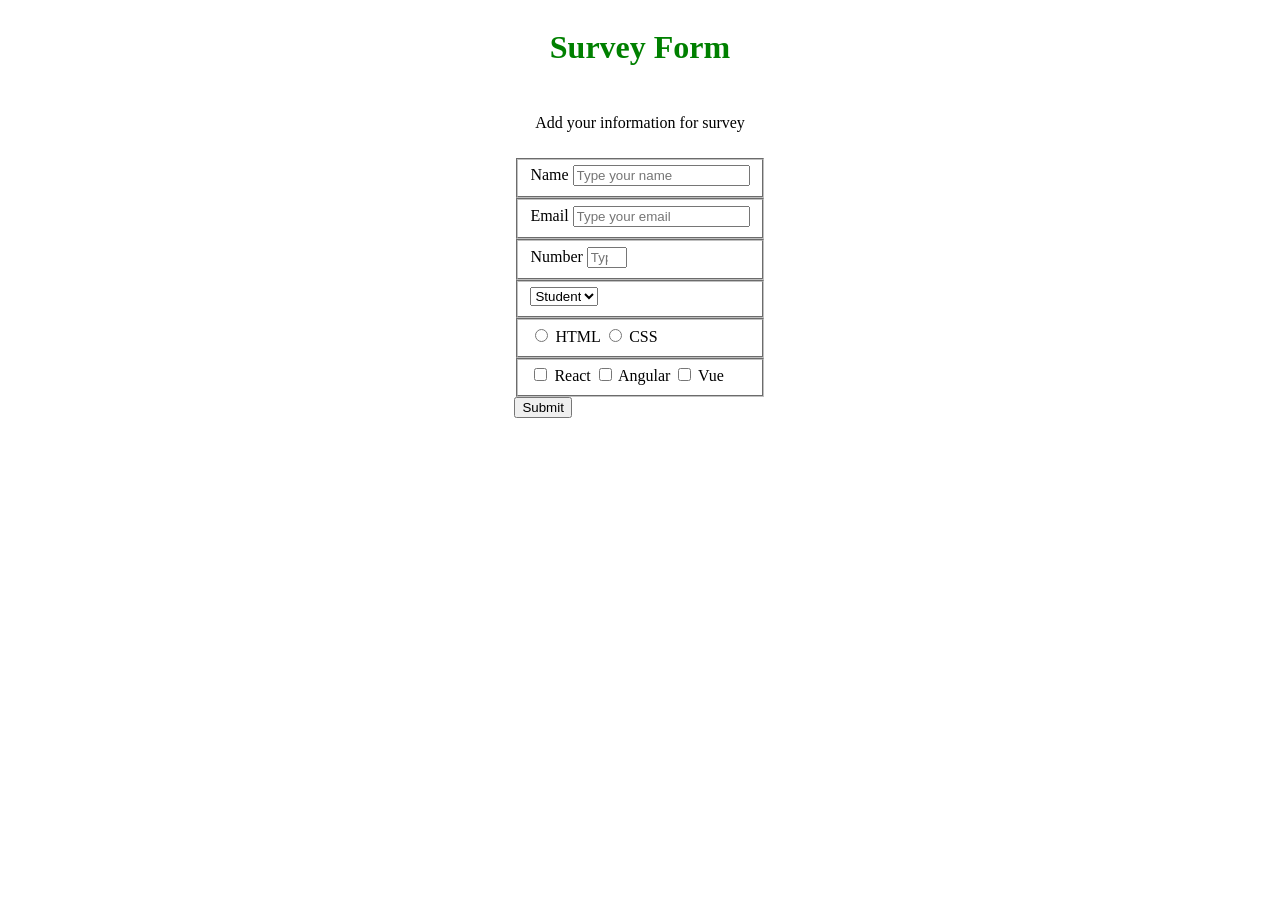
==== index.html @ 8c421793 "making form" ====
<!DOCTYPE html>
<html lang="en">
  <head>
    <meta charset="UTF-8" />
    <title>Survey Form</title>
    <style>
        #title{
            color: green;
            text-align: center
        };
        #survey-form{
            display: flex;
            flex-direction: column;
            justify-content: center;
            align-items: center;
            gap: 10px;
        }
        .center{
            display: flex;
            flex-direction: column;
            align-items: center;
            justify-content: center;
            gap: 10px;
        }

    </style>
  </head>

  <body>
    <div class="center">
        <h1 id="title">
            Survey Form
        </h1>
        <p id="description">
            Add your information for survey
        </p>

        <form action="" id="survey-form">
            <fieldset>

                <label for="name" id="name-label">Name</label>
                <input type="text" id="name" placeholder="Type your name" required>
            </fieldset>
            <fieldset>

                <label for="email" id="email-label">Email</label>
                <input type="email" id="email" placeholder="Type your email" required>
            </fieldset>

            <fieldset>

                <label for="number" id="number-label">Number</label>
                <input type="number" min="5" max="9" id="number" placeholder="Type your number">
            </fieldset>
            <fieldset>

                <select name="select" id="dropdown">
                    <option value="Student">Student</option>
                    <option value="Worker">Worker</option>
                </select>
            </fieldset>

            <fieldset>

                <input type="radio" id="html" name="survey-form" value="HTML">
                <label for="html">HTML</label>
                <input type="radio" id="css" name="survey-form" value="CSS">
                <label for="css">CSS</label>
            </fieldset>
            <fieldset>
                <input type="checkbox" name="survey-form" id="react" value="react">
                <label for="react">React</label>
                <input type="checkbox" name="survey-form" id="angular" value="angular">
                <label for="angular">Angular</label>
                <input type="checkbox" name="survey-form" id="vue" value="vue">
                <label for="vue">Vue</label>
            </fieldset>
            

            <input type="submit" id="#submit" for="survey-form" value="Submit">

        </form>

    </div>
    
  </body>
</html>
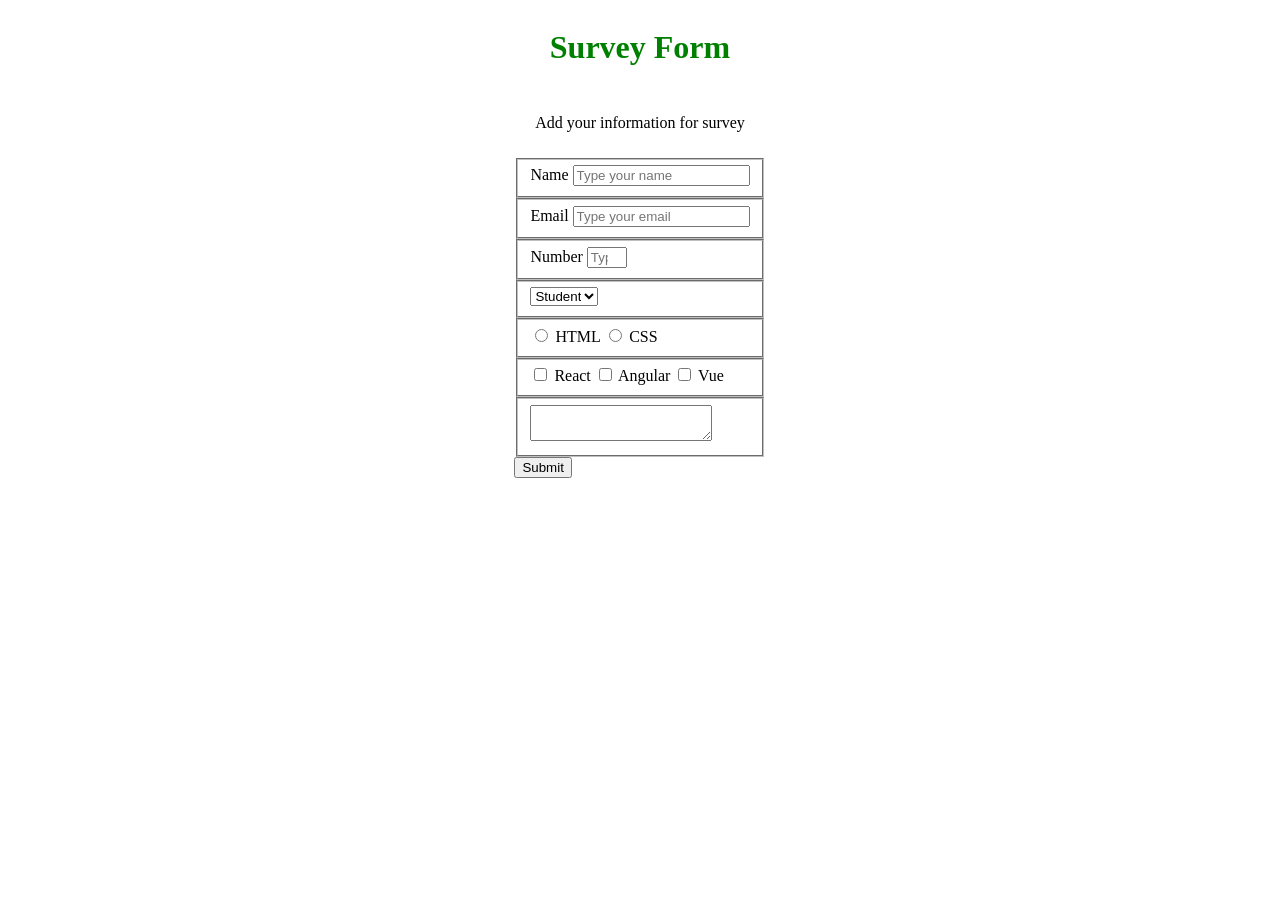
==== commit 859b9e11: "adding css file" ====
--- a/index.html
+++ b/index.html
@@ -75,9 +75,13 @@
                 <input type="checkbox" name="survey-form" id="vue" value="vue">
                 <label for="vue">Vue</label>
             </fieldset>
+            <fieldset>
+                <textarea name="comment" id="textarea" form="survey-form"></textarea>
+
+            </fieldset>
             
 
-            <input type="submit" id="#submit" for="survey-form" value="Submit">
+            <input type="submit" id="submit" for="survey-form" value="Submit">
 
         </form>
 
